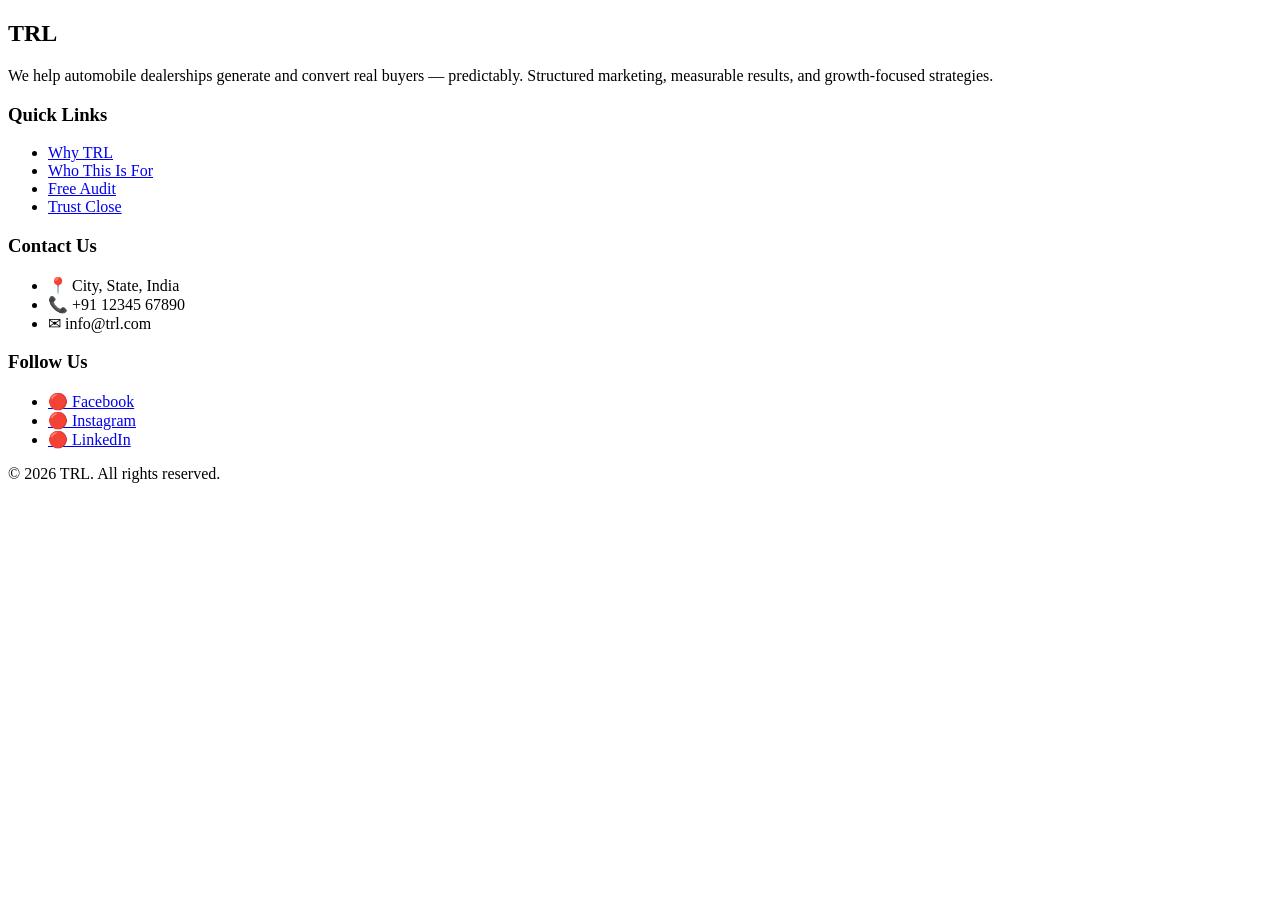
==== Components/Footer/Footer.html @ 11dbc74e "Refactor code structure for improved readability and maintainability" ====
<!DOCTYPE html>
<html lang="en">
<head>
    <meta charset="UTF-8">
    <meta name="viewport" content="width=device-width, initial-scale=1.0">
    <title>Document</title>
</head>
<body>
    <footer class="trl-footer">
  <div class="footer-wrapper">
    
    <!-- Logo & About -->
    <div class="footer-about">
      <h2 class="footer-logo">TRL</h2>
      <p class="footer-text">
        We help automobile dealerships generate and convert real buyers — predictably. Structured marketing, measurable results, and growth-focused strategies.
      </p>
    </div>

    <!-- Quick Links -->
    <div class="footer-links">
      <h3>Quick Links</h3>
      <ul>
        <li><a href="#why-trl">Why TRL</a></li>
        <li><a href="#who-this-is-for">Who This Is For</a></li>
        <li><a href="#free-audit">Free Audit</a></li>
        <li><a href="#trust-close">Trust Close</a></li>
      </ul>
    </div>

    <!-- Contact Info -->
    <div class="footer-contact">
      <h3>Contact Us</h3>
      <ul>
        <li>📍 City, State, India</li>
        <li>📞 +91 12345 67890</li>
        <li>✉ info@trl.com</li>
      </ul>
    </div>

    <!-- Social Media -->
    <div class="footer-social">
      <h3>Follow Us</h3>
      <ul>
        <li><a href="#" class="social-link">🔴 Facebook</a></li>
        <li><a href="#" class="social-link">🔴 Instagram</a></li>
        <li><a href="#" class="social-link">🔴 LinkedIn</a></li>
      </ul>
    </div>

  </div>

  <!-- Bottom Bar -->
  <div class="footer-bottom">
    <p>© 2026 TRL. All rights reserved.</p>
  </div>
</footer>
</body>
</html>
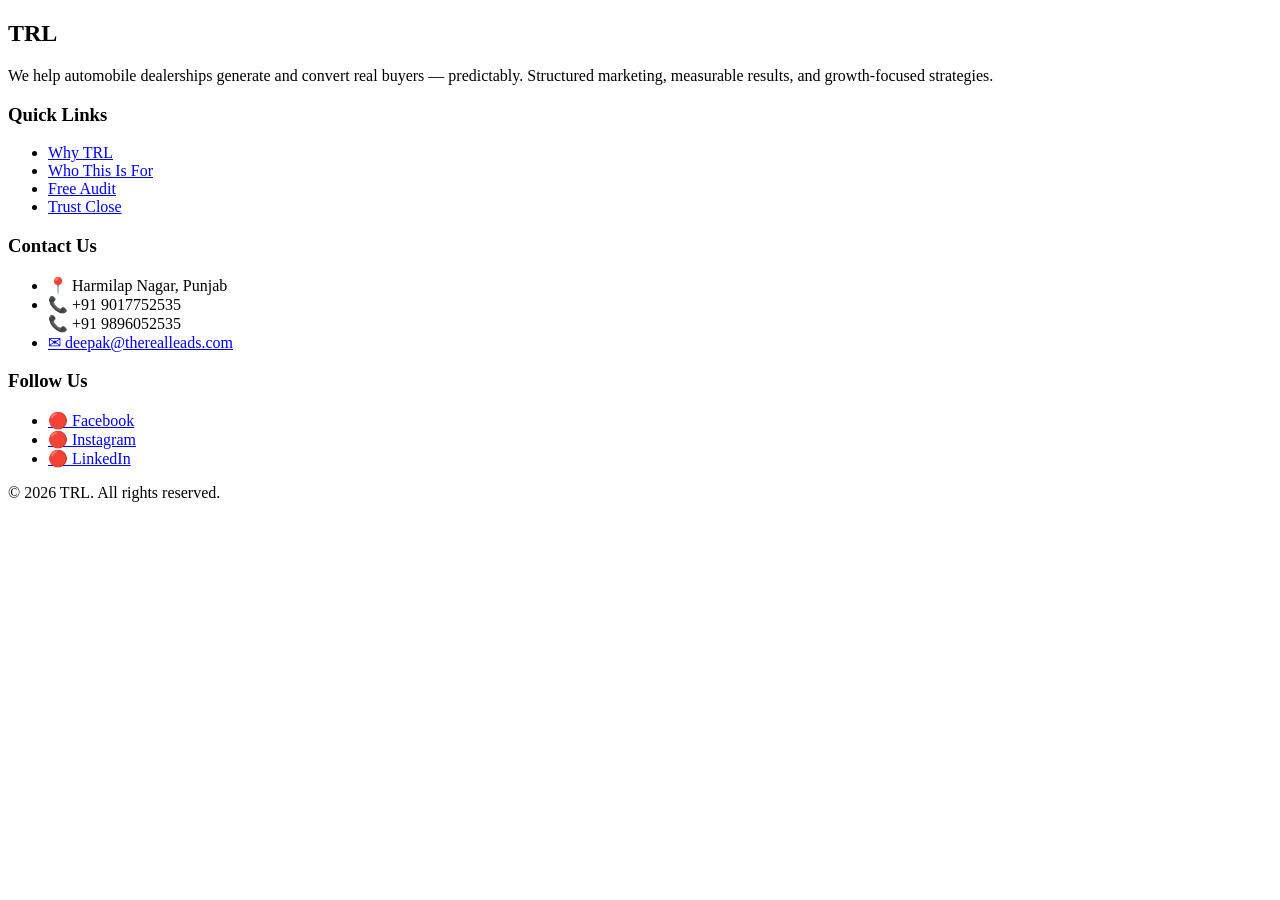
==== commit 878511db: "1" ====
--- a/Components/Footer/Footer.html
+++ b/Components/Footer/Footer.html
@@ -29,12 +29,12 @@
     </div>
 
     <!-- Contact Info -->
-    <div class="footer-contact">
+    <div class="footer-contact footer-links">
       <h3>Contact Us</h3>
       <ul>
-        <li>📍 City, State, India</li>
-        <li>📞 +91 12345 67890</li>
-        <li>✉ info@trl.com</li>
+        <li>📍 Harmilap Nagar, Punjab</li>
+        <li>📞 +91 9017752535 <br/>📞 +91 9896052535</li>
+        <li><a href="mailto:dtcynr@gmail.com">✉ deepak@therealleads.com</a></li>
       </ul>
     </div>
 
